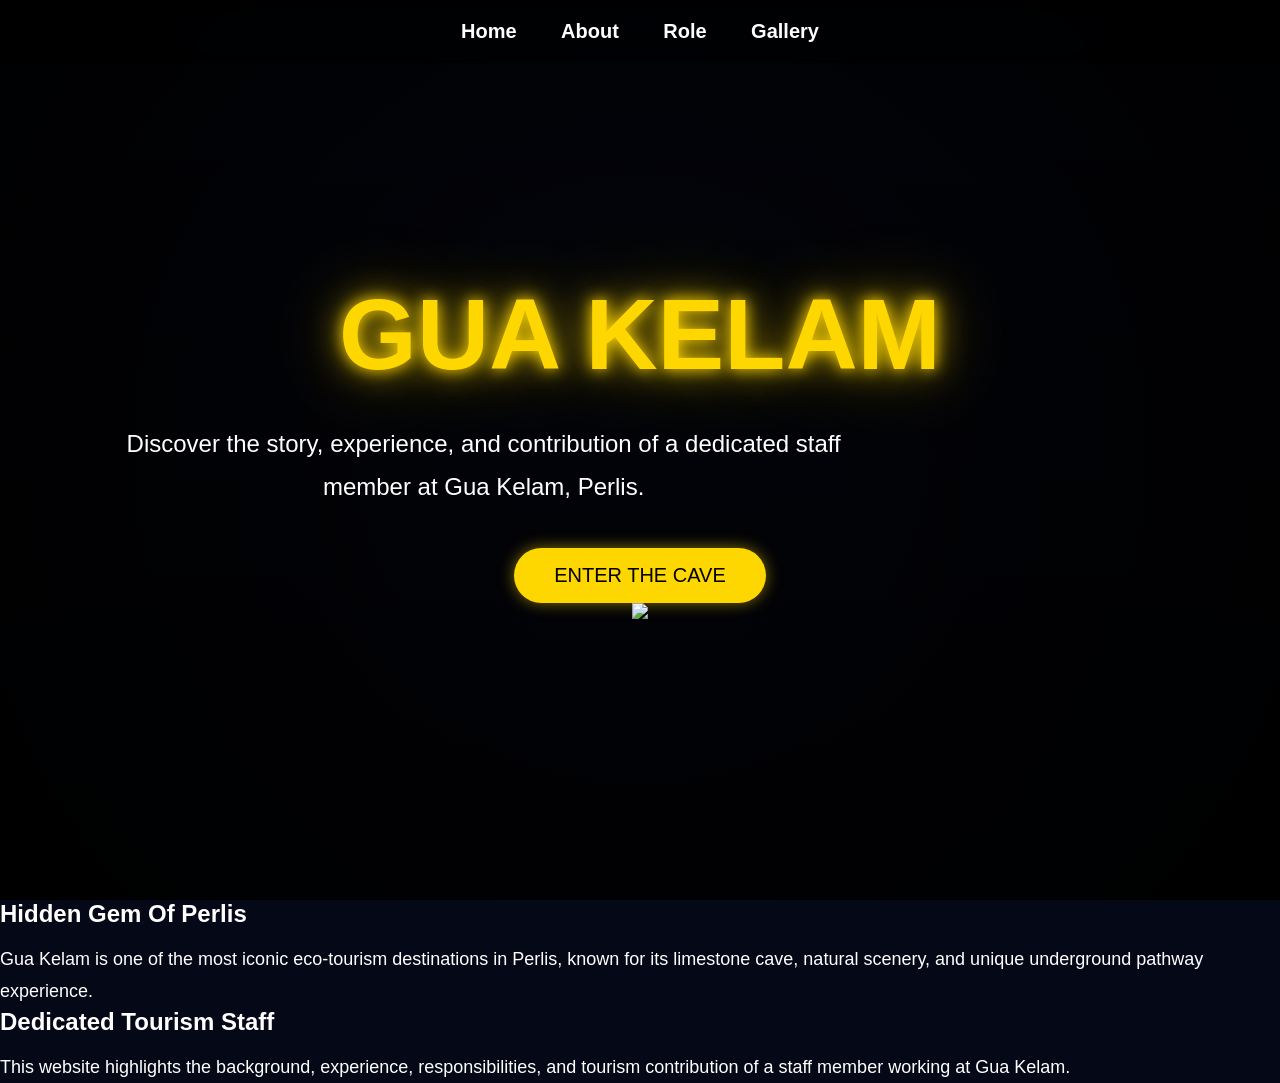
==== INDEX.html @ 6be54c4c "Add files via upload" ====
<!DOCTYPE html>
<html lang="en">

<head>

    <meta charset="UTF-8">

    <meta name="viewport"
    content="width=device-width, initial-scale=1.0">

    <title>Gua Kelam</title>

    <link rel="stylesheet"
    href="style.css">

</head>

<body>

<!-- NAVIGATION -->

<nav>

    <a href="index.html">Home</a>

    <a href="about.html">About</a>

    <a href="role.html">Role</a>

    <a href="gallery.html">Gallery</a>

</nav>

<!-- HERO SECTION -->

<section class="hero">

    <!-- GLOW EFFECT -->

    <div class="overlay"></div>

    <!-- LEFT CONTENT -->

    <div class="hero-left">

        <h1>GUA KELAM</h1>

        <p>

            Discover the story, experience,
            and contribution of a dedicated
            staff member at Gua Kelam, Perlis.

        </p>

        <a href="about.html">

            <button class="btn">

                ENTER THE CAVE

            </button>

        </a>

    </div>

    <!-- RIGHT SIDE IMAGE -->

    <div class="hero-right">

        <img src="image1.png"
        class="floating-person">

    </div>

</section>

<!-- SECOND SECTION -->

<section class="intro-section">

    <div class="intro-card">

        <h2>
            Hidden Gem Of Perlis
        </h2>

        <p>

            Gua Kelam is one of the most
            iconic eco-tourism destinations
            in Perlis, known for its limestone
            cave, natural scenery, and unique
            underground pathway experience.

        </p>

    </div>

    <div class="intro-card">

        <h2>
            Dedicated Tourism Staff
        </h2>

        <p>

            This website highlights the
            background, experience,
            responsibilities, and tourism
            contribution of a staff member
            working at Gua Kelam.

        </p>

    </div>

</section>

</body>
</html>
---- style.css ----
*{
    margin:0;
    padding:0;
    box-sizing:border-box;
}

body{
    font-family:Arial,sans-serif;
    background:#050816;
    color:white;
    overflow-x:hidden;
}

/* NAVIGATION */

nav{
    position:fixed;
    top:0;
    width:100%;
    padding:20px;
    text-align:center;
    background:rgba(0,0,0,0.4);
    backdrop-filter:blur(12px);
    z-index:1000;

    animation:navDrop 1s ease;
}

@keyframes navDrop{
    from{
        transform:translateY(-100%);
    }

    to{
        transform:translateY(0);
    }
}

nav a{

    color:white;
    text-decoration:none;

    margin:20px;

    font-size:20px;
    font-weight:bold;

    position:relative;

    transition:0.4s;
}

nav a:hover{
    color:gold;
    letter-spacing:2px;
}

nav a::after{

    content:'';

    position:absolute;

    left:0;
    bottom:-5px;

    width:0%;
    height:2px;

    background:gold;

    transition:0.5s;
}

nav a:hover::after{
    width:100%;
}

/* HERO SECTION */

.hero{

    height:100vh;

    overflow:hidden;

    position:relative;

    display:flex;
    justify-content:center;
    align-items:center;

    flex-direction:column;

    text-align:center;
}

/* MOVING CAVE BACKGROUND */

.hero::before{

    content:'';

    position:absolute;

    width:110%;
    height:110%;

    background:
    linear-gradient(rgba(0,0,0,0.5),
    rgba(0,0,0,0.8)),
    url('cave.jpg');

    background-size:cover;
    background-position:center;

    animation:
    caveMove 18s infinite alternate ease-in-out;

    z-index:-2;
}

@keyframes caveMove{

    0%{
        transform:
        scale(1)
        translateY(0px);
    }

    100%{
        transform:
        scale(1.15)
        translateY(-20px);
    }
}

/* DARK OVERLAY */

.hero::after{

    content:'';

    position:absolute;

    width:100%;
    height:100%;

    background:
    radial-gradient(circle,
    transparent 20%,
    rgba(0,0,0,0.9) 100%);

    z-index:-1;
}

/* PARTICLES */

.particles{

    position:absolute;

    width:100%;
    height:100%;

    overflow:hidden;
}

.particles::before,
.particles::after{

    content:'';

    position:absolute;

    width:500px;
    height:500px;

    background:
    radial-gradient(gold,
    transparent 70%);

    opacity:0.15;

    border-radius:50%;

    animation:
    particleMove 15s infinite linear;
}

.particles::after{

    left:60%;
    top:40%;

    animation-duration:20s;
}

@keyframes particleMove{

    from{
        transform:
        translateY(0px)
        rotate(0deg);
    }

    to{
        transform:
        translateY(-100px)
        rotate(360deg);
    }
}

/* HERO TITLE */

.hero h1{

    font-size:100px;

    color:gold;

    text-shadow:
    0 0 15px gold,
    0 0 35px rgba(255,215,0,0.7),
    0 0 80px rgba(255,215,0,0.4);

    animation:
    glowText 3s infinite alternate;
}

@keyframes glowText{

    from{
        text-shadow:
        0 0 10px gold;
    }

    to{
        text-shadow:
        0 0 30px gold,
        0 0 60px gold;
    }
}

/* HERO TEXT */

.hero p{

    width:70%;

    margin-top:25px;

    font-size:24px;

    line-height:1.8;

    animation:
    floatText 4s infinite ease-in-out;
}

@keyframes floatText{

    0%{
        transform:translateY(0px);
    }

    50%{
        transform:translateY(-10px);
    }

    100%{
        transform:translateY(0px);
    }
}

/* BUTTON */

.btn{

    margin-top:40px;

    padding:16px 40px;

    border:none;

    background:gold;

    color:black;

    font-size:20px;

    border-radius:40px;

    cursor:pointer;

    transition:0.5s;

    box-shadow:
    0 0 15px rgba(255,215,0,0.5);
}

.btn:hover{

    transform:
    scale(1.1)
    translateY(-5px);

    box-shadow:
    0 0 25px gold,
    0 0 50px gold;
}

/* PAGES */

.page{

    padding:140px 60px;

    animation:
    flyIn 1.5s ease;
}

@keyframes flyIn{

    from{
        opacity:0;

        transform:
        translateY(100px)
        scale(0.9);
    }

    to{
        opacity:1;

        transform:
        translateY(0)
        scale(1);
    }
}

/* CARDS */

.card{

    background:#111827;

    padding:35px;

    border-radius:25px;

    margin:35px 0;

    transition:0.5s;

    box-shadow:
    0 0 20px rgba(0,0,0,0.5);
}

.card:hover{

    transform:
    translateY(-10px)
    scale(1.02);

    box-shadow:
    0 0 30px rgba(255,215,0,0.2);
}

/* PROFILE IMAGE */

.profile{

    width:250px;

    border-radius:20px;

    border:4px solid gold;

    margin-bottom:25px;
}

/* GALLERY */

.gallery{

    display:grid;

    grid-template-columns:
    repeat(auto-fit,minmax(300px,1fr));

    gap:25px;
}

.gallery img{

    width:100%;

    border-radius:20px;

    transition:0.5s;
}

.gallery img:hover{

    transform:
    scale(1.05);
}

/* TEXT */

h1{

    color:gold;

    font-size:55px;

    margin-bottom:30px;
}

h2{
    margin-bottom:15px;
}

p,li{

    line-height:1.8;

    font-size:18px;
}
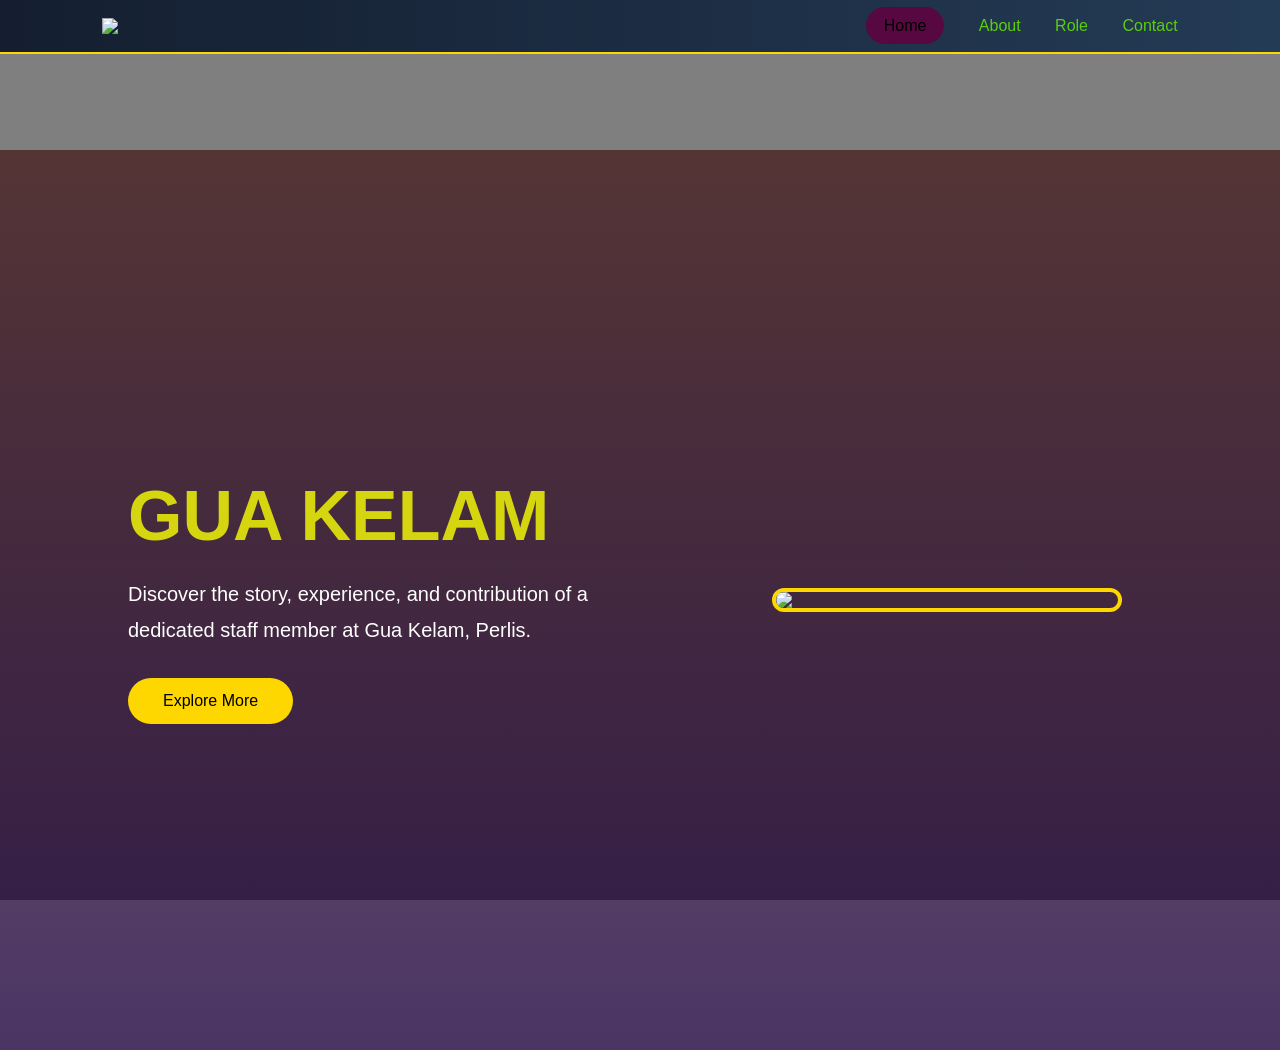
==== commit a398783c: "Add files via upload" ====
--- a/INDEX.html
+++ b/INDEX.html
@@ -1,122 +1,78 @@
-<!DOCTYPE html>
-<html lang="en">
-
-<head>
-
-    <meta charset="UTF-8">
-
-    <meta name="viewport"
-    content="width=device-width, initial-scale=1.0">
-
-    <title>Gua Kelam</title>
-
-    <link rel="stylesheet"
-    href="style.css">
-
-</head>
-
-<body>
-
-<!-- NAVIGATION -->
-
-<nav>
-
-    <a href="index.html">Home</a>
-
-    <a href="about.html">About</a>
-
-    <a href="role.html">Role</a>
-
-    <a href="gallery.html">Gallery</a>
-
-</nav>
-
-<!-- HERO SECTION -->
-
-<section class="hero">
-
-    <!-- GLOW EFFECT -->
-
-    <div class="overlay"></div>
-
-    <!-- LEFT CONTENT -->
-
-    <div class="hero-left">
-
-        <h1>GUA KELAM</h1>
-
-        <p>
-
-            Discover the story, experience,
-            and contribution of a dedicated
-            staff member at Gua Kelam, Perlis.
-
-        </p>
-
-        <a href="about.html">
-
-            <button class="btn">
-
-                ENTER THE CAVE
-
-            </button>
-
-        </a>
-
-    </div>
-
-    <!-- RIGHT SIDE IMAGE -->
-
-    <div class="hero-right">
-
-        <img src="image1.png"
-        class="floating-person">
-
-    </div>
-
-</section>
-
-<!-- SECOND SECTION -->
-
-<section class="intro-section">
-
-    <div class="intro-card">
-
-        <h2>
-            Hidden Gem Of Perlis
-        </h2>
-
-        <p>
-
-            Gua Kelam is one of the most
-            iconic eco-tourism destinations
-            in Perlis, known for its limestone
-            cave, natural scenery, and unique
-            underground pathway experience.
-
-        </p>
-
-    </div>
-
-    <div class="intro-card">
-
-        <h2>
-            Dedicated Tourism Staff
-        </h2>
-
-        <p>
-
-            This website highlights the
-            background, experience,
-            responsibilities, and tourism
-            contribution of a staff member
-            working at Gua Kelam.
-
-        </p>
-
-    </div>
-
-</section>
-
-</body>
+<!DOCTYPE html>
+<html lang="en">
+<head>
+
+<meta charset="UTF-8">
+<meta name="viewport" content="width=device-width, initial-scale=1.0">
+
+<title>Home</title>
+
+<link rel="stylesheet" href="style.css">
+
+</head>
+
+
+<body style="background-image: linear-gradient(rgba(0, 0, 0, 0.5), rgba(0, 0, 0, 0.5)), url('gua kelam cave.png');
+    background-size: cover;
+    background-position: center;
+    background-attachment: fixed;
+    margin: 0;
+    color: white; /* Makes your text readable against a dark cave photo */">
+    </body>
+    
+
+<header>
+
+<div class="logo">
+
+<img src="logo.png">
+
+</div>
+
+<nav>
+
+<a href="index.html" class="active">Home</a>
+<a href="about.html">About</a>
+<a href="role.html">Role</a>
+<a href="contact.html">Contact</a>
+
+</nav>
+
+</header>
+
+<section class="hero">
+
+<div class="hero-text">
+
+<h1>
+GUA KELAM
+</h1>
+
+<p>
+
+Discover the story, experience,
+and contribution of a dedicated
+staff member at Gua Kelam, Perlis.
+
+</p>
+
+<a href="about.html">
+
+<button>
+Explore More
+</button>
+
+</a>
+
+</div>
+
+<div class="hero-image">
+
+<img src="gua kelam cave.png">
+
+</div>
+
+</section>
+
+</body>
 </html>
--- a/style.css
+++ b/style.css
@@ -1,431 +1,244 @@
-*{
-    margin:0;
-    padding:0;
-    box-sizing:border-box;
-}
-
-body{
-    font-family:Arial,sans-serif;
-    background:#050816;
-    color:white;
-    overflow-x:hidden;
-}
-
-/* NAVIGATION */
-
-nav{
-    position:fixed;
-    top:0;
-    width:100%;
-    padding:20px;
-    text-align:center;
-    background:rgba(0,0,0,0.4);
-    backdrop-filter:blur(12px);
-    z-index:1000;
-
-    animation:navDrop 1s ease;
-}
-
-@keyframes navDrop{
-    from{
-        transform:translateY(-100%);
-    }
-
-    to{
-        transform:translateY(0);
-    }
-}
-
-nav a{
-
-    color:white;
-    text-decoration:none;
-
-    margin:20px;
-
-    font-size:20px;
-    font-weight:bold;
-
-    position:relative;
-
-    transition:0.4s;
-}
-
-nav a:hover{
-    color:gold;
-    letter-spacing:2px;
-}
-
-nav a::after{
-
-    content:'';
-
-    position:absolute;
-
-    left:0;
-    bottom:-5px;
-
-    width:0%;
-    height:2px;
-
-    background:gold;
-
-    transition:0.5s;
-}
-
-nav a:hover::after{
-    width:100%;
-}
-
-/* HERO SECTION */
-
-.hero{
-
-    height:100vh;
-
-    overflow:hidden;
-
-    position:relative;
-
-    display:flex;
-    justify-content:center;
-    align-items:center;
-
-    flex-direction:column;
-
-    text-align:center;
-}
-
-/* MOVING CAVE BACKGROUND */
-
-.hero::before{
-
-    content:'';
-
-    position:absolute;
-
-    width:110%;
-    height:110%;
-
-    background:
-    linear-gradient(rgba(0,0,0,0.5),
-    rgba(0,0,0,0.8)),
-    url('cave.jpg');
-
-    background-size:cover;
-    background-position:center;
-
-    animation:
-    caveMove 18s infinite alternate ease-in-out;
-
-    z-index:-2;
-}
-
-@keyframes caveMove{
-
-    0%{
-        transform:
-        scale(1)
-        translateY(0px);
-    }
-
-    100%{
-        transform:
-        scale(1.15)
-        translateY(-20px);
-    }
-}
-
-/* DARK OVERLAY */
-
-.hero::after{
-
-    content:'';
-
-    position:absolute;
-
-    width:100%;
-    height:100%;
-
-    background:
-    radial-gradient(circle,
-    transparent 20%,
-    rgba(0,0,0,0.9) 100%);
-
-    z-index:-1;
-}
-
-/* PARTICLES */
-
-.particles{
-
-    position:absolute;
-
-    width:100%;
-    height:100%;
-
-    overflow:hidden;
-}
-
-.particles::before,
-.particles::after{
-
-    content:'';
-
-    position:absolute;
-
-    width:500px;
-    height:500px;
-
-    background:
-    radial-gradient(gold,
-    transparent 70%);
-
-    opacity:0.15;
-
-    border-radius:50%;
-
-    animation:
-    particleMove 15s infinite linear;
-}
-
-.particles::after{
-
-    left:60%;
-    top:40%;
-
-    animation-duration:20s;
-}
-
-@keyframes particleMove{
-
-    from{
-        transform:
-        translateY(0px)
-        rotate(0deg);
-    }
-
-    to{
-        transform:
-        translateY(-100px)
-        rotate(360deg);
-    }
-}
-
-/* HERO TITLE */
-
-.hero h1{
-
-    font-size:100px;
-
-    color:gold;
-
-    text-shadow:
-    0 0 15px gold,
-    0 0 35px rgba(255,215,0,0.7),
-    0 0 80px rgba(255,215,0,0.4);
-
-    animation:
-    glowText 3s infinite alternate;
-}
-
-@keyframes glowText{
-
-    from{
-        text-shadow:
-        0 0 10px gold;
-    }
-
-    to{
-        text-shadow:
-        0 0 30px gold,
-        0 0 60px gold;
-    }
-}
-
-/* HERO TEXT */
-
-.hero p{
-
-    width:70%;
-
-    margin-top:25px;
-
-    font-size:24px;
-
-    line-height:1.8;
-
-    animation:
-    floatText 4s infinite ease-in-out;
-}
-
-@keyframes floatText{
-
-    0%{
-        transform:translateY(0px);
-    }
-
-    50%{
-        transform:translateY(-10px);
-    }
-
-    100%{
-        transform:translateY(0px);
-    }
-}
-
-/* BUTTON */
-
-.btn{
-
-    margin-top:40px;
-
-    padding:16px 40px;
-
-    border:none;
-
-    background:gold;
-
-    color:black;
-
-    font-size:20px;
-
-    border-radius:40px;
-
-    cursor:pointer;
-
-    transition:0.5s;
-
-    box-shadow:
-    0 0 15px rgba(255,215,0,0.5);
-}
-
-.btn:hover{
-
-    transform:
-    scale(1.1)
-    translateY(-5px);
-
-    box-shadow:
-    0 0 25px gold,
-    0 0 50px gold;
-}
-
-/* PAGES */
-
-.page{
-
-    padding:140px 60px;
-
-    animation:
-    flyIn 1.5s ease;
-}
-
-@keyframes flyIn{
-
-    from{
-        opacity:0;
-
-        transform:
-        translateY(100px)
-        scale(0.9);
-    }
-
-    to{
-        opacity:1;
-
-        transform:
-        translateY(0)
-        scale(1);
-    }
-}
-
-/* CARDS */
-
-.card{
-
-    background:#111827;
-
-    padding:35px;
-
-    border-radius:25px;
-
-    margin:35px 0;
-
-    transition:0.5s;
-
-    box-shadow:
-    0 0 20px rgba(0,0,0,0.5);
-}
-
-.card:hover{
-
-    transform:
-    translateY(-10px)
-    scale(1.02);
-
-    box-shadow:
-    0 0 30px rgba(255,215,0,0.2);
-}
-
-/* PROFILE IMAGE */
-
-.profile{
-
-    width:250px;
-
-    border-radius:20px;
-
-    border:4px solid gold;
-
-    margin-bottom:25px;
-}
-
-/* GALLERY */
-
-.gallery{
-
-    display:grid;
-
-    grid-template-columns:
-    repeat(auto-fit,minmax(300px,1fr));
-
-    gap:25px;
-}
-
-.gallery img{
-
-    width:100%;
-
-    border-radius:20px;
-
-    transition:0.5s;
-}
-
-.gallery img:hover{
-
-    transform:
-    scale(1.05);
-}
-
-/* TEXT */
-
-h1{
-
-    color:gold;
-
-    font-size:55px;
-
-    margin-bottom:30px;
-}
-
-h2{
-    margin-bottom:15px;
-}
-
-p,li{
-
-    line-height:1.8;
-
-    font-size:18px;
+*{
+    margin:0;
+    padding:0;
+    box-sizing:border-box;
+}
+
+body {
+    margin: 0;
+    padding-top: 150px;
+    font-family: Arial, sans-serif;
+
+    background:
+    linear-gradient(rgba(0,0,0,0.5),
+    rgba(0,0,0,0.5)),
+    url('gua kelam cave.png');
+
+    background-size: cover;
+    background-position: center;
+    background-attachment: fixed;
+}
+
+
+/* HEADER */
+header{
+    display:flex;
+    justify-content:space-between;
+    align-items:center;
+    padding:12px 8%;
+    position:fixed;
+    width:100%;
+    top:0;
+
+    background: linear-gradient(to right, #141e30, #243b55);
+border-bottom: 2px solid gold;
+
+    z-index:1000;
+}
+
+/* LOGO */
+.logo{
+    color:gold;
+    font-size:24px;
+    font-weight:bold;
+    letter-spacing:3px;
+}
+
+.logo img{
+    width:120px;
+}
+
+/* NAV */
+nav a{
+    color:rgb(91, 207, 13);
+    text-decoration:none;
+    margin-left:30px;
+    font-size:16px;
+    transition:0.4s;
+}
+
+nav a:hover{
+    color:rgb(22, 19, 2);
+}
+
+/* HERO */
+.hero{
+    min-height:100vh;
+    display:flex;
+    justify-content:space-between;
+    align-items:center;
+    padding:120px 10%;
+    background:
+    linear-gradient(rgba(56, 3, 3, 0.6),
+    rgba(28, 2, 61, 0.8)),
+    url('cave.jpg');
+    background-size:cover;
+    background-position:center;
+}
+
+/* HERO TEXT */
+.hero-text{
+    width:50%;
+}
+
+.hero-text h1{
+    font-size:70px;
+    color:rgb(214, 214, 16);
+    margin-bottom:20px;
+}
+
+.hero-text p{
+    font-size:20px;
+    line-height:1.8;
+    margin-bottom:30px;
+}
+
+/* BUTTON */
+button{
+    padding:14px 35px;
+    border:none;
+    background:gold;
+    color:black;
+    font-size:16px;
+    border-radius:30px;
+    cursor:pointer;
+    transition:0.4s;
+}
+
+button:hover{
+    transform:scale(1.05);
+}
+
+/* HERO IMAGE */
+.hero-image{
+    width:40%;
+    display:flex;
+    justify-content:center;
+}
+
+.hero-image img{
+    width:350px;
+    border-radius:20px;
+    border:4px solid gold;
+}
+
+/* ABOUT PAGE */
+.page-content{
+    padding:50px 20px;
+    display:flex;
+    justify-content:center;
+}
+
+/* ABOUT CONTAINER */
+.about-container{
+    max-width:900px;
+    width:100%;
+}
+
+/* PROFILE CARD */
+.profile-card{
+    text-align:center;
+    background:rgb(197, 201, 205);
+    padding:30px;
+    border-radius:15px;
+    box-shadow:0 10px 25px rgba(0,0,0,0.08);
+    margin-bottom:25px;
+}
+
+.profile-image{
+    width:140px;
+    height:140px;
+    border-radius:50%;
+    object-fit:cover;
+    margin-bottom:15px;
+}
+
+.subtitle{
+    color:gray;
+    font-size:14px;
+}
+
+/* INFO GRID */
+.info-grid{
+    display:grid;
+    grid-template-columns: repeat(auto-fit, minmax(250px, 1fr));
+    gap:20px;
+}
+
+/* INFO CARDS */
+.info-card{
+    background:rgb(76, 151, 227);
+    padding:20px;
+    border-radius:15px;
+    box-shadow:0 8px 20px rgba(0,0,0,0.06);
+    transition:0.3s;
+}
+
+.info-card:hover{
+    transform:translateY(-5px);
+}
+
+.info-card h3{
+    margin-bottom:10px;
+}
+
+.role-container{
+    max-width: 900px;
+    margin: auto;
+    text-align: center;
+}
+
+/* TITLE */
+.role-title{
+    font-size: 40px;
+    margin-bottom: 30px;
+    color: gold;
+    text-shadow: 0 0 10px rgba(255,215,0,0.4);
+}
+
+/* MAIN BIG BOX (TOP BOX) */
+.role-card.main{
+    background: linear-gradient(135deg, #1a1a40, #2a2a72);
+    color: rgb(72, 155, 219);
+    padding: 30px;
+    border-radius: 20px;
+    margin-bottom: 30px;
+    box-shadow: 0 10px 25px rgba(0,0,0,0.3);
+    position: relative;
+}
+
+/* SMALL BOX GRID */
+.role-grid{
+    display: grid;
+    grid-template-columns: repeat(auto-fit, minmax(250px, 1fr));
+    gap: 20px;
+}
+
+/* SMALL CARDS */
+.role-card{
+    background: rgb(4, 28, 81);
+    padding: 20px;
+    border-radius: 15px;
+    box-shadow: 0 8px 20px rgba(0,0,0,0.1);
+    transition: 0.3s;
+}
+
+.role-card:hover{
+    transform: translateY(-8px);
+}
+
+/* GLITTER EFFECT */
+.role-card.main::before{
+    content: "✨ 🪨 ✨";
+    position: absolute;
+    top: -15px;
+    left: 20px;
+    font-size: 18px;
+}
+
+nav a.active{
+    background: rgb(87, 8, 65);
+    color: black;
+    padding: 10px 18px;
+    border-radius: 20px;
 }
